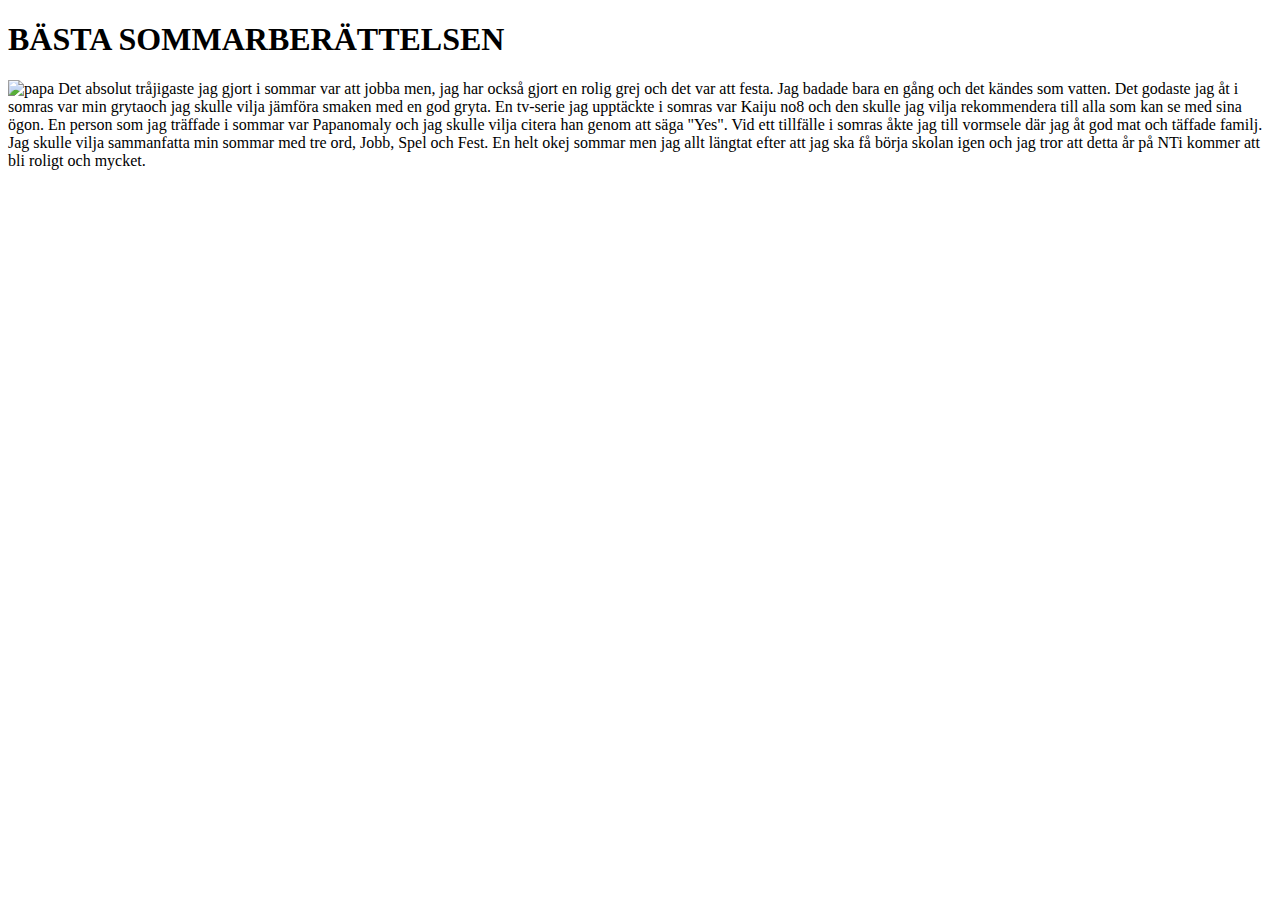
==== index.html @ 6a49c00d "Hejhej" ====
<!DOCTYPE html>
<html lang="en">
<head>
    <meta charset="UTF-8">
    <meta http-equiv="X-UA-Compatible" content="IE=edge">
    <meta name="viewport" content="width=device-width, initial-scale=1.0">
    <title>BÄSTA SOMMARBETÄTTELSEN</title>
</head>
<body>
   <h1><b>BÄSTA SOMMARBERÄTTELSEN</b></h1>
   <img src="https://i.ytimg.com/vi/MPAIb1nC4vU/maxresdefault.jpg" alt="papa"></img>
   <p1>Det absolut tråjigaste jag gjort i sommar var att jobba men, jag har också gjort en rolig grej och det var att festa.
    Jag badade bara en gång och det kändes som vatten. Det godaste jag åt i somras var min grytaoch jag skulle vilja jämföra smaken med en god gryta.
    En tv-serie jag upptäckte i somras var Kaiju no8 och den skulle jag vilja rekommendera till alla som kan se med sina ögon.
    En person som jag träffade i sommar var Papanomaly och jag skulle vilja citera han genom att säga "Yes".
    Vid ett tillfälle i somras åkte jag till vormsele där jag åt god mat och täffade familj.
    Jag skulle vilja sammanfatta min sommar med tre ord, Jobb, Spel och Fest. En helt okej sommar
    men jag allt längtat efter att jag ska få börja skolan igen och jag tror att detta år på NTi
    kommer att bli roligt och mycket.</p1>
</body>
</html>
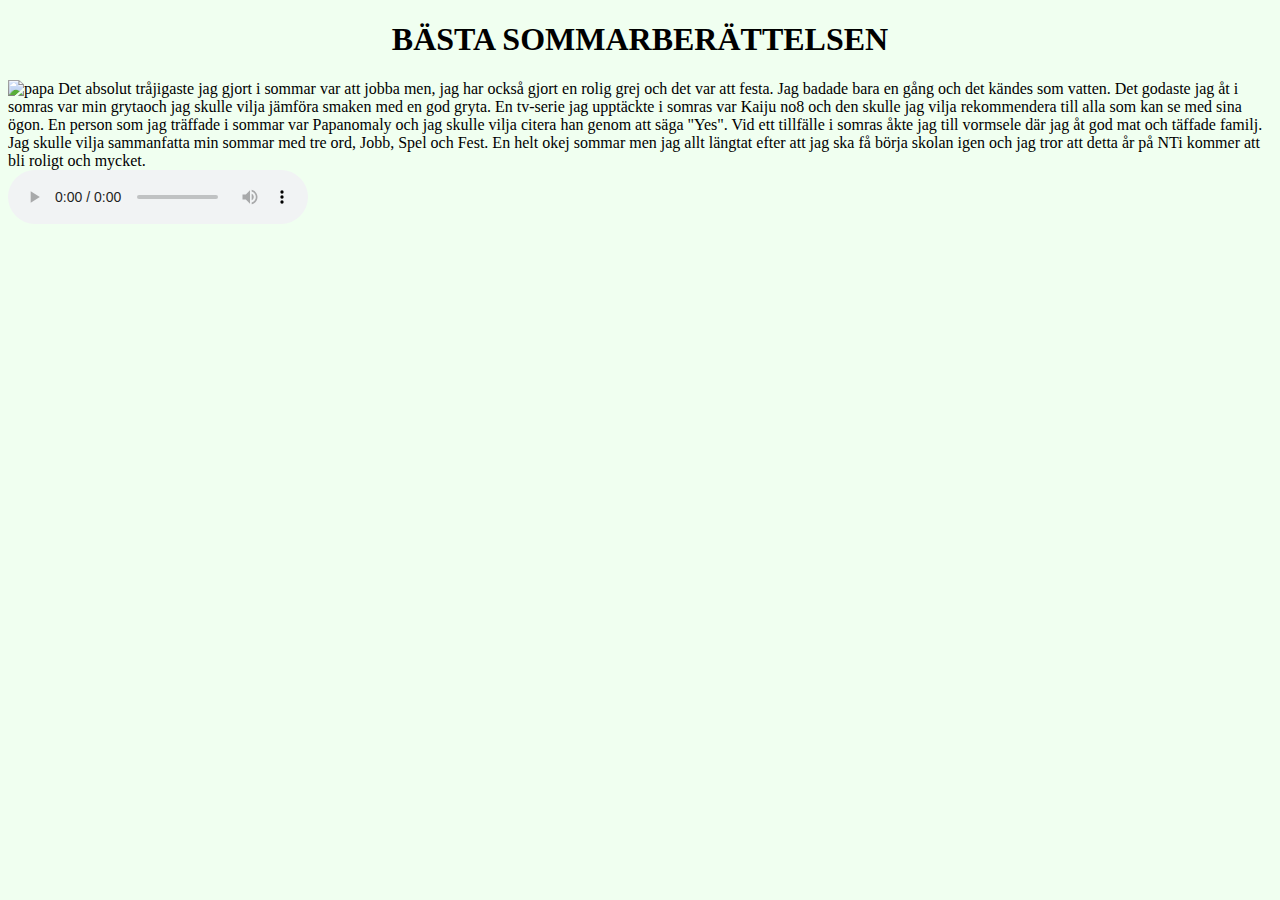
==== commit 85b0f9be: "tjohej" ====
--- a/index.html
+++ b/index.html
@@ -4,6 +4,7 @@
     <meta charset="UTF-8">
     <meta http-equiv="X-UA-Compatible" content="IE=edge">
     <meta name="viewport" content="width=device-width, initial-scale=1.0">
+    <link rel="stylesheet" href="stylesheet.css">
     <title>BÄSTA SOMMARBETÄTTELSEN</title>
 </head>
 <body>
@@ -17,5 +18,9 @@
     Jag skulle vilja sammanfatta min sommar med tre ord, Jobb, Spel och Fest. En helt okej sommar
     men jag allt längtat efter att jag ska få börja skolan igen och jag tror att detta år på NTi
     kommer att bli roligt och mycket.</p1>
+    <div></div>
+    <audio controls autoplay>
+        <source src="y2mate.com - Anomaly  191 Official Music Video.mp3" type="audio/mp3">
+      </audio>
 </body>
 </html>--- a/stylesheet.css
+++ b/stylesheet.css
@@ -0,0 +1,12 @@
+img {
+    width: 100%;
+}
+
+h1 {
+    text-align: center;
+    font-family: fantasy;
+}
+
+body {
+    background-color: honeydew;
+}
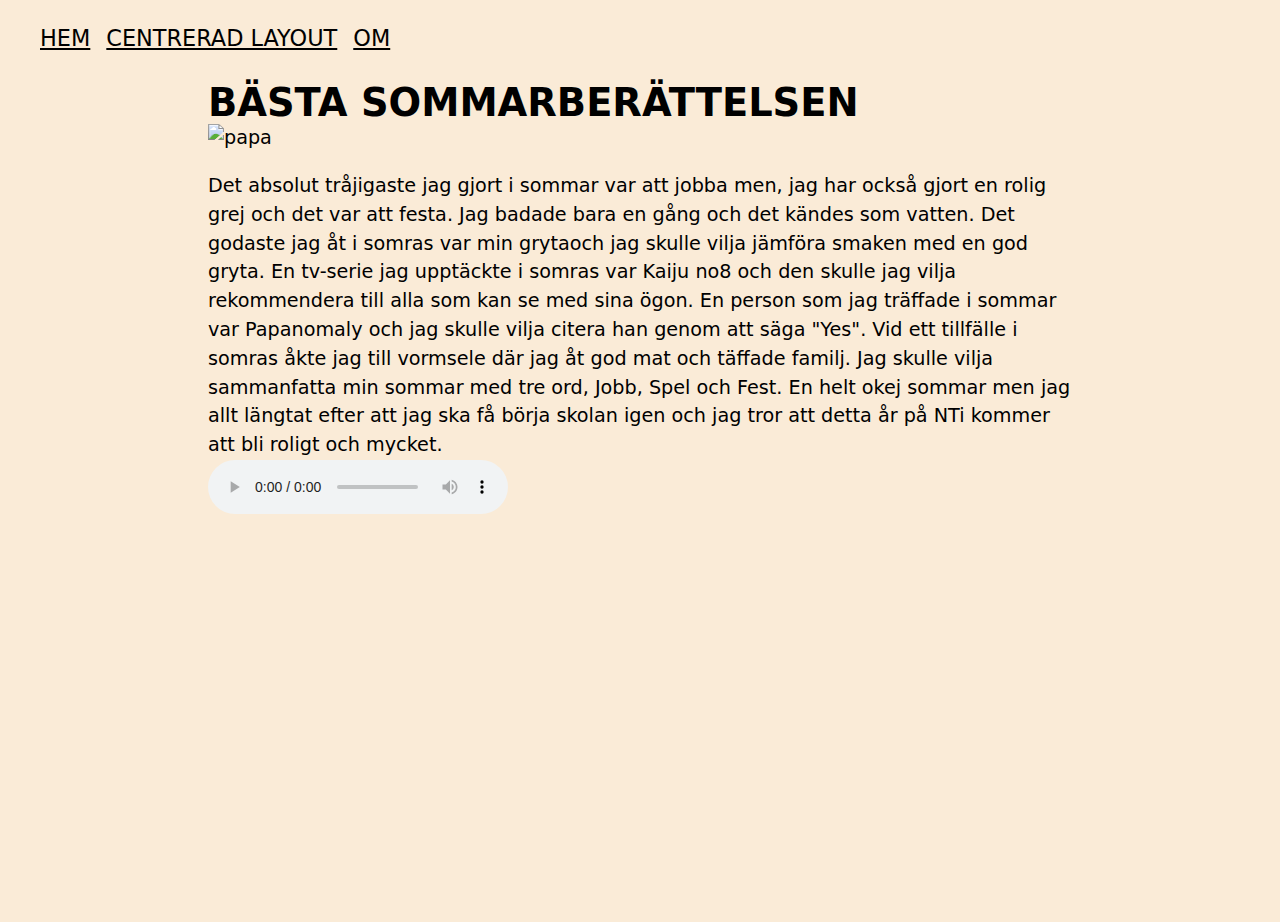
==== commit b25a79e9: "Badabing Badaboom" ====
--- a/index.html
+++ b/index.html
@@ -4,23 +4,39 @@
     <meta charset="UTF-8">
     <meta http-equiv="X-UA-Compatible" content="IE=edge">
     <meta name="viewport" content="width=device-width, initial-scale=1.0">
-    <link rel="stylesheet" href="stylesheet.css">
+    <link rel="stylesheet" href="reset.css">
+    <link rel="stylesheet" href="centrerad.css">
     <title>BÄSTA SOMMARBETÄTTELSEN</title>
 </head>
 <body>
+    <nav class="navbar" data-layout="center">
+        <ul>
+            <li>
+             <a href="index.html">Hem</a>
+            </li>
+             <li>
+            <a href="centrerad.html">Centrerad Layout</a>
+             </li>
+             <li><a href="om.html">Om</a>
+            </li>
+            
+        </ul>
+    </nav>
+    <main class="container">
    <h1><b>BÄSTA SOMMARBERÄTTELSEN</b></h1>
    <img src="https://i.ytimg.com/vi/MPAIb1nC4vU/maxresdefault.jpg" alt="papa"></img>
-   <p1>Det absolut tråjigaste jag gjort i sommar var att jobba men, jag har också gjort en rolig grej och det var att festa.
+   <p>Det absolut tråjigaste jag gjort i sommar var att jobba men, jag har också gjort en rolig grej och det var att festa.
     Jag badade bara en gång och det kändes som vatten. Det godaste jag åt i somras var min grytaoch jag skulle vilja jämföra smaken med en god gryta.
     En tv-serie jag upptäckte i somras var Kaiju no8 och den skulle jag vilja rekommendera till alla som kan se med sina ögon.
     En person som jag träffade i sommar var Papanomaly och jag skulle vilja citera han genom att säga "Yes".
     Vid ett tillfälle i somras åkte jag till vormsele där jag åt god mat och täffade familj.
     Jag skulle vilja sammanfatta min sommar med tre ord, Jobb, Spel och Fest. En helt okej sommar
     men jag allt längtat efter att jag ska få börja skolan igen och jag tror att detta år på NTi
-    kommer att bli roligt och mycket.</p1>
+    kommer att bli roligt och mycket.</p>
     <div></div>
     <audio controls autoplay>
         <source src="y2mate.com - Anomaly  191 Official Music Video.mp3" type="audio/mp3">
       </audio>
+    </main>
 </body>
 </html>--- a/centrerad.css
+++ b/centrerad.css
@@ -0,0 +1,54 @@
+html, body {
+    margin: 0px;
+}
+body {   
+    font-size: 1.2rem;
+    font-family: system-ui;
+    width: 100%;
+    background-color: antiquewhite;
+}
+
+h1, h2, p, {
+    max-width: 80ch;
+}
+
+.container {
+    max-width: 56rem;
+    margin-left: auto;
+    margin-right: auto;
+    padding-left: 1rem;
+    padding-right: 1rem;
+
+}
+img {
+    width: 100%;
+}
+.hero{
+    background-color: blueviolet;
+    height: 50vh;
+    padding: 3rem;
+
+h1{
+    font-size: 5rem;
+    color: white;
+    }
+}
+.hero a{
+    font-size: 2rem;
+    background-color: antiquewhite;
+    margin-top: 2rem;
+    padding: .5rem;
+    border: .1em solid black;
+}
+nav > ul{
+    list-style: none;
+    display: flex;
+    flex-direction: row;
+    flex-grow: 1;
+    flex-wrap: wrap;
+    gap: 1rem;
+    font-weight: 500;
+    font-size: 1.4rem;
+    text-transform: uppercase;
+
+}